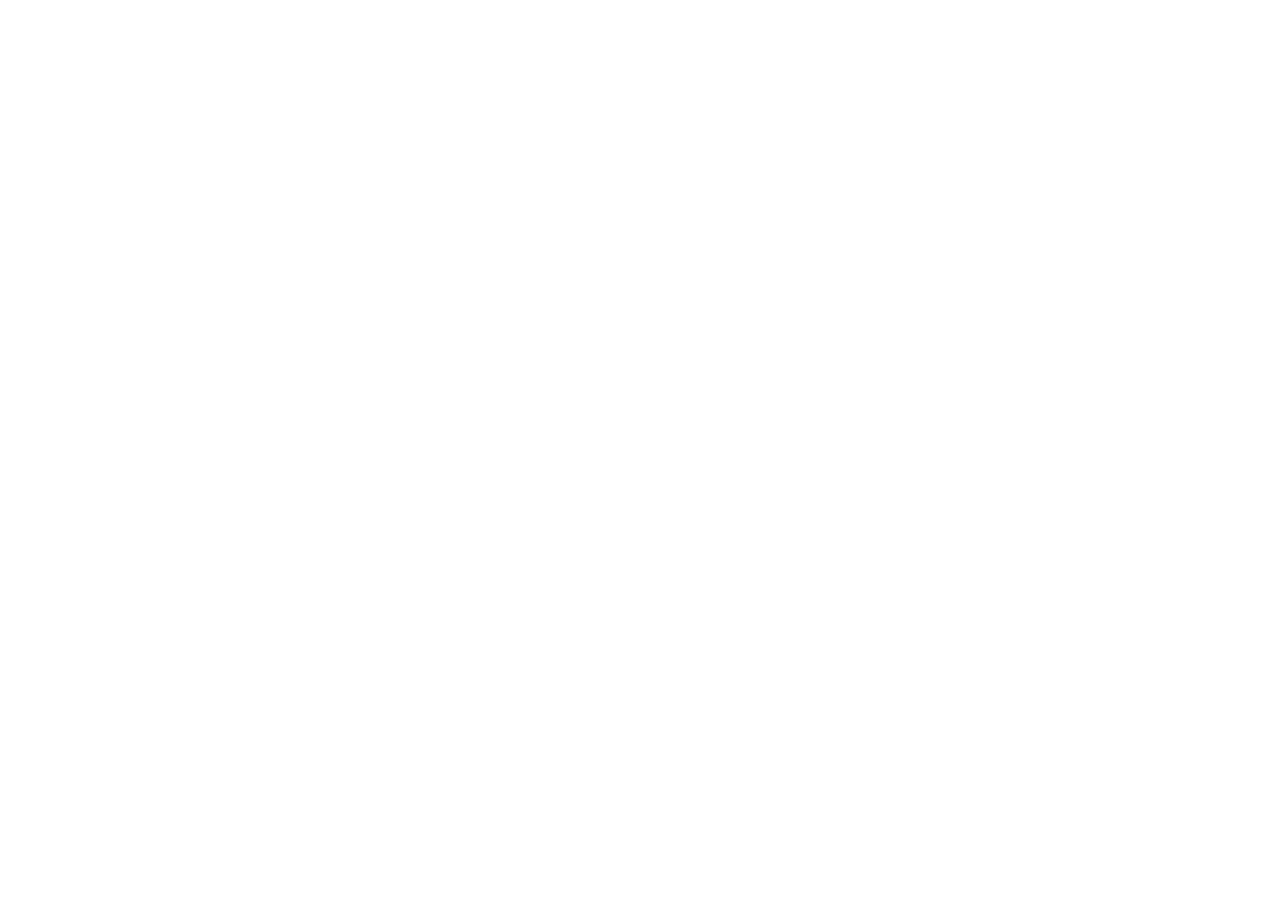
==== index.html @ 7e1ea568 "Add files via upload" ====
<!DOCTYPE html>
<html>
<head>
<script src = "homeScript.js"></script>
<title> sophiaristuben </title>
<link href = "https://fonts.googleapis.com/css?family=Amatic+SC" rel = 'stylesheet'>
<link href = "https://fonts.googleapis.com/css?family=Comfortaa" rel = 'stylesheet'>
<link href = "https://fonts.googleapis.com/css?family=Megrim" rel = 'stylesheet'>
<link rel="stylesheet" type="text/css" href="home.css">
</head>

<ul>
  <li><a href = home.html> Home </a></li>
  <li><a href = about.html> About </a></li>
  <li><a href = experience.html> Experience  </a></li>
  <li><a href = mylife.html> My Life </a></li>
  <li><a href = contact.html> Contact </a></li>
</ul>

<body onload = "start()">

<p id = "username"></p>
<h1>Sophia Ristuben</h1>

<p></p>
<br>
<!-- <a href = "find.html" class = "button" style = "position: absolute; top:420px; left: 555px"> Find Your Hike! </a> -->
<!--
<button onclick="document.getElementById('<h2>').innerHTML= a href = https://www.zeemee.com/jasminepan">About</button>
-->
<br>

<!-- <img src="TakeAHikeWhite.png" alt="Logo" style="position: absolute; width:108x; height:48px; top:600px; left: 10px"> -->

</body>
</html>
---- home.css ----
body {
    background-image: url("https://dostuff-assets.s3.amazonaws.com/property_asset/45528/insta-do206.jpg");
    background-size: cover;
    background-repeat: no-repeat;
    background-attachment: fixed;
    text-align: center;
}

h1 {
  font-size: 550%;
  color: RGB(255, 255, 255);
  margin: 130px 300px ;
  font-family: "Megrim", cursive;
}

p {
  font-size: 200%;
  font-family: "Megrim", cursive;
  color: RGB(255, 255, 255);
}

ul {
  font-family: "Comfortaa", cursive;
  list-style-type: none;
  margin:0;
  padding:0;
  overflow: hidden;
  background-color: transparent;
}

li {
  float: left;
}

a {
  display: block;
  padding: 3px;
}

li a {
  display: block;
  color: white;
  text-align: center;
  padding: 14px 16px;
  text-decoration: none;
  border-radius: 20px;
}

li a:hover {
  background-color: rgba(218, 189, 253, 0.4);
}

li a:active {
  background-color: rgba(218, 189, 253, 0.4);
}


.button {
  display: inline-block;
  width: 180px;
  padding: 15px 18px;
  color: white;
  border: 1.5px solid white;
  text-align: center;
  outline: none;
  text-decoration: none;
  transition: background-color 0.2s ease-out, border-color 0.2s ease-out;
  border-radius: 20px;
  font-size: 20px;
  font-family: "Comfortaa", cursive;
  margin: 4px 2px;
}

.button:hover,
.button:active {
  background-color: rgba(95, 126, 253, 0.4);
  border-color: rgba(95, 126, 253, 0.2);
  transition: background-color 0.3s ease-in, border-color 0.3s ease-in;
  color: white;
}


  /*background-color: rgba(182, 170, 249, 0.8);
  cursor: pointer;*/
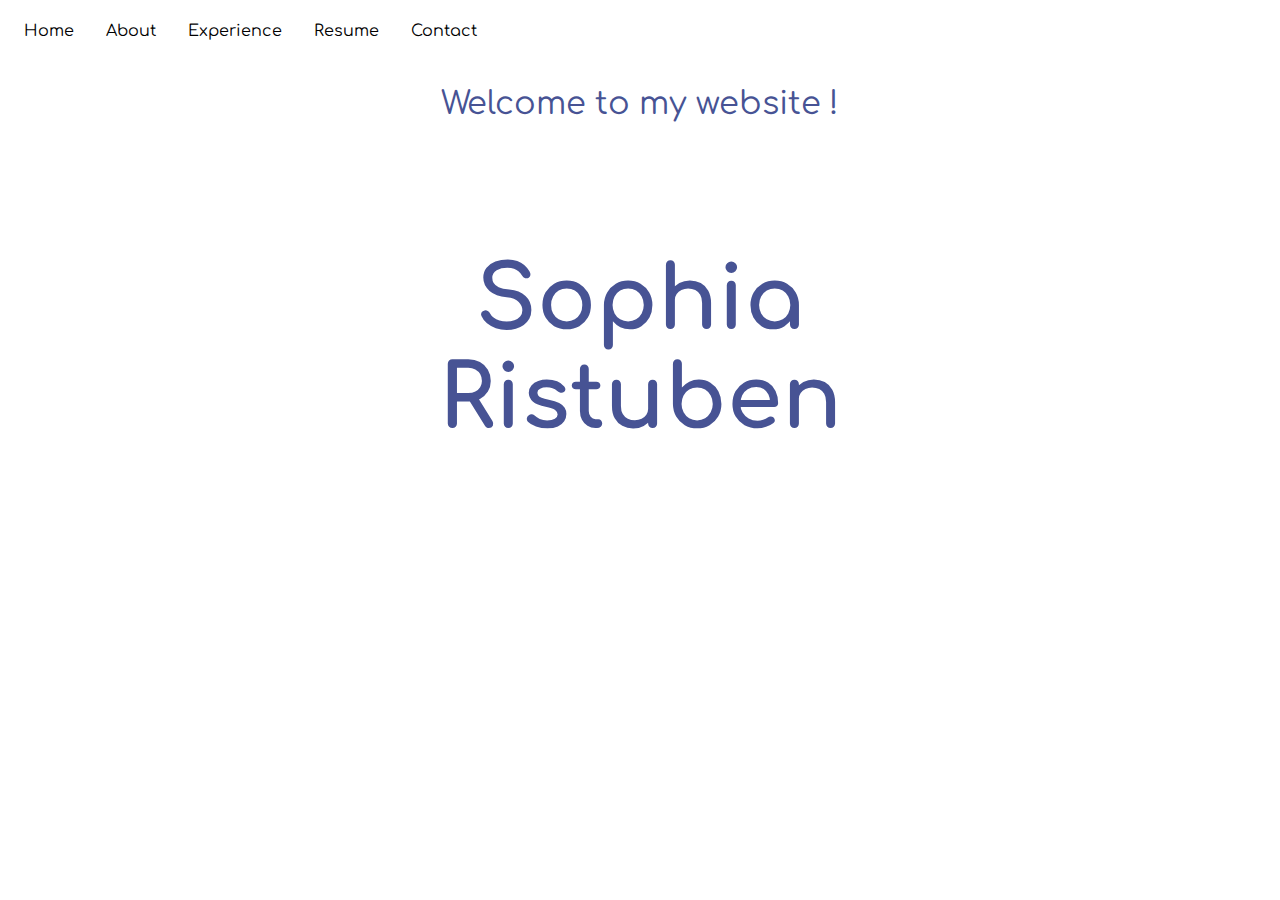
==== commit 39de3b6f: "Update index.html" ====
--- a/index.html
+++ b/index.html
@@ -13,7 +13,7 @@
   <li><a href = home.html> Home </a></li>
   <li><a href = about.html> About </a></li>
   <li><a href = experience.html> Experience  </a></li>
-  <li><a href = mylife.html> My Life </a></li>
+  <li><a href = resume.html> Resume </a></li>
   <li><a href = contact.html> Contact </a></li>
 </ul>
 
@@ -26,11 +26,9 @@
 <br>
 <!-- <a href = "find.html" class = "button" style = "position: absolute; top:420px; left: 555px"> Find Your Hike! </a> -->
 <!--
-<button onclick="document.getElementById('<h2>').innerHTML= a href = https://www.zeemee.com/jasminepan">About</button>
+<button onclick=" document.getElementById("power_of_javascript_demo").innerHTML = "JavaScript, you're powerful!";">About</button>
 -->
 <br>
 
-<!-- <img src="TakeAHikeWhite.png" alt="Logo" style="position: absolute; width:108x; height:48px; top:600px; left: 10px"> -->
-
 </body>
 </html>
--- a/home.css
+++ b/home.css
@@ -1,5 +1,5 @@
 body {
-    background-image: url("https://dostuff-assets.s3.amazonaws.com/property_asset/45528/insta-do206.jpg");
+    background-color: white;
     background-size: cover;
     background-repeat: no-repeat;
     background-attachment: fixed;
@@ -8,15 +8,15 @@
 
 h1 {
   font-size: 550%;
-  color: RGB(255, 255, 255);
+  color: RGB(71, 83, 148);
   margin: 130px 300px ;
-  font-family: "Megrim", cursive;
+  font-family: "Comfortaa";
 }
 
 p {
   font-size: 200%;
-  font-family: "Megrim", cursive;
-  color: RGB(255, 255, 255);
+  font-family: "Comfortaa", cursive;
+  color: RGB(71, 83, 148);
 }
 
 ul {
@@ -39,7 +39,7 @@
 
 li a {
   display: block;
-  color: white;
+  color: black;
   text-align: center;
   padding: 14px 16px;
   text-decoration: none;
@@ -54,13 +54,12 @@
   background-color: rgba(218, 189, 253, 0.4);
 }
 
-
 .button {
   display: inline-block;
   width: 180px;
   padding: 15px 18px;
-  color: white;
-  border: 1.5px solid white;
+  color: RGB(71, 83, 148);
+  border: 1.5px solid black;
   text-align: center;
   outline: none;
   text-decoration: none;
@@ -76,7 +75,7 @@
   background-color: rgba(95, 126, 253, 0.4);
   border-color: rgba(95, 126, 253, 0.2);
   transition: background-color 0.3s ease-in, border-color 0.3s ease-in;
-  color: white;
+  color: black;
 }
 
 
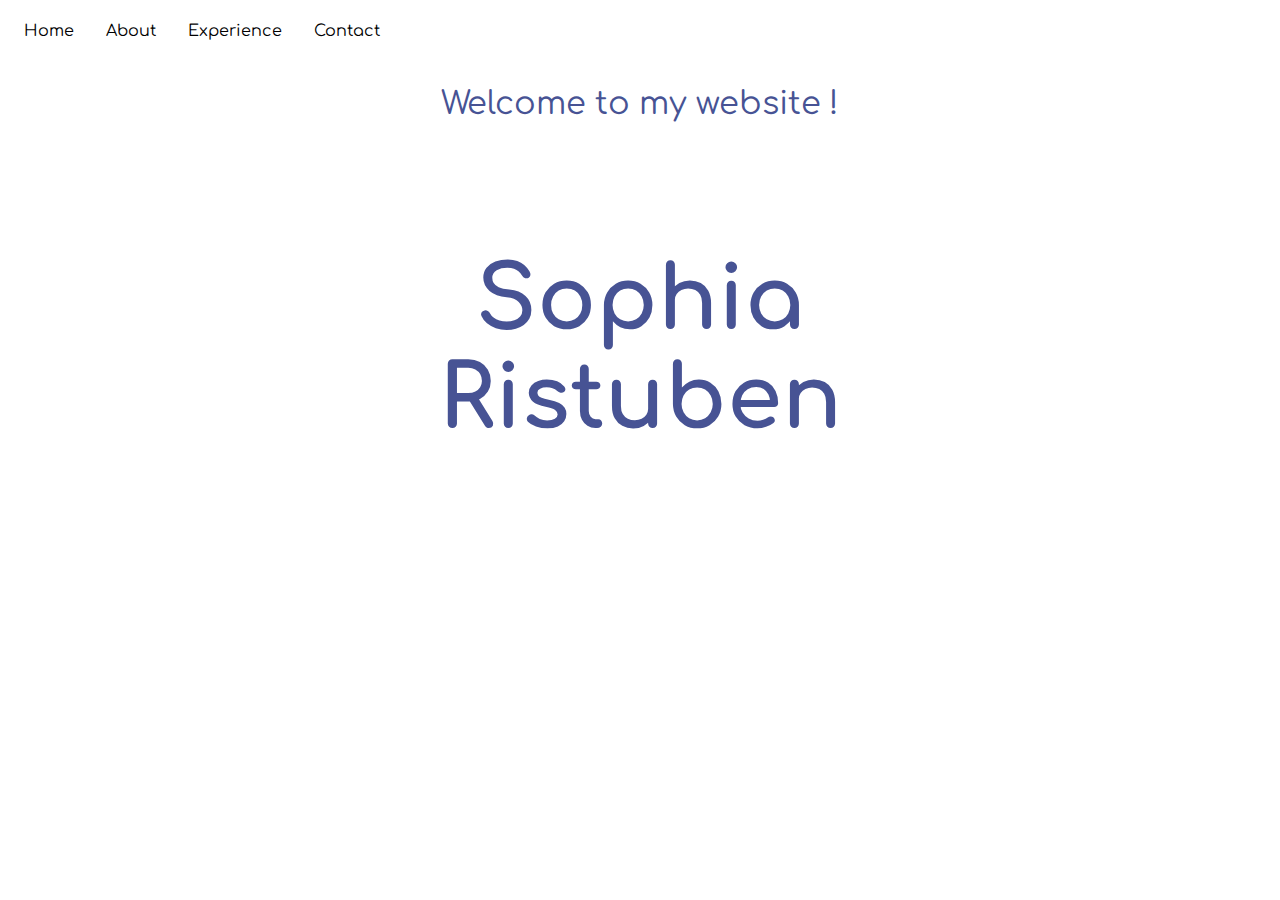
==== commit 3f20dab1: "Update index.html" ====
--- a/index.html
+++ b/index.html
@@ -13,7 +13,6 @@
   <li><a href = home.html> Home </a></li>
   <li><a href = about.html> About </a></li>
   <li><a href = experience.html> Experience  </a></li>
-  <li><a href = resume.html> Resume </a></li>
   <li><a href = contact.html> Contact </a></li>
 </ul>
 
